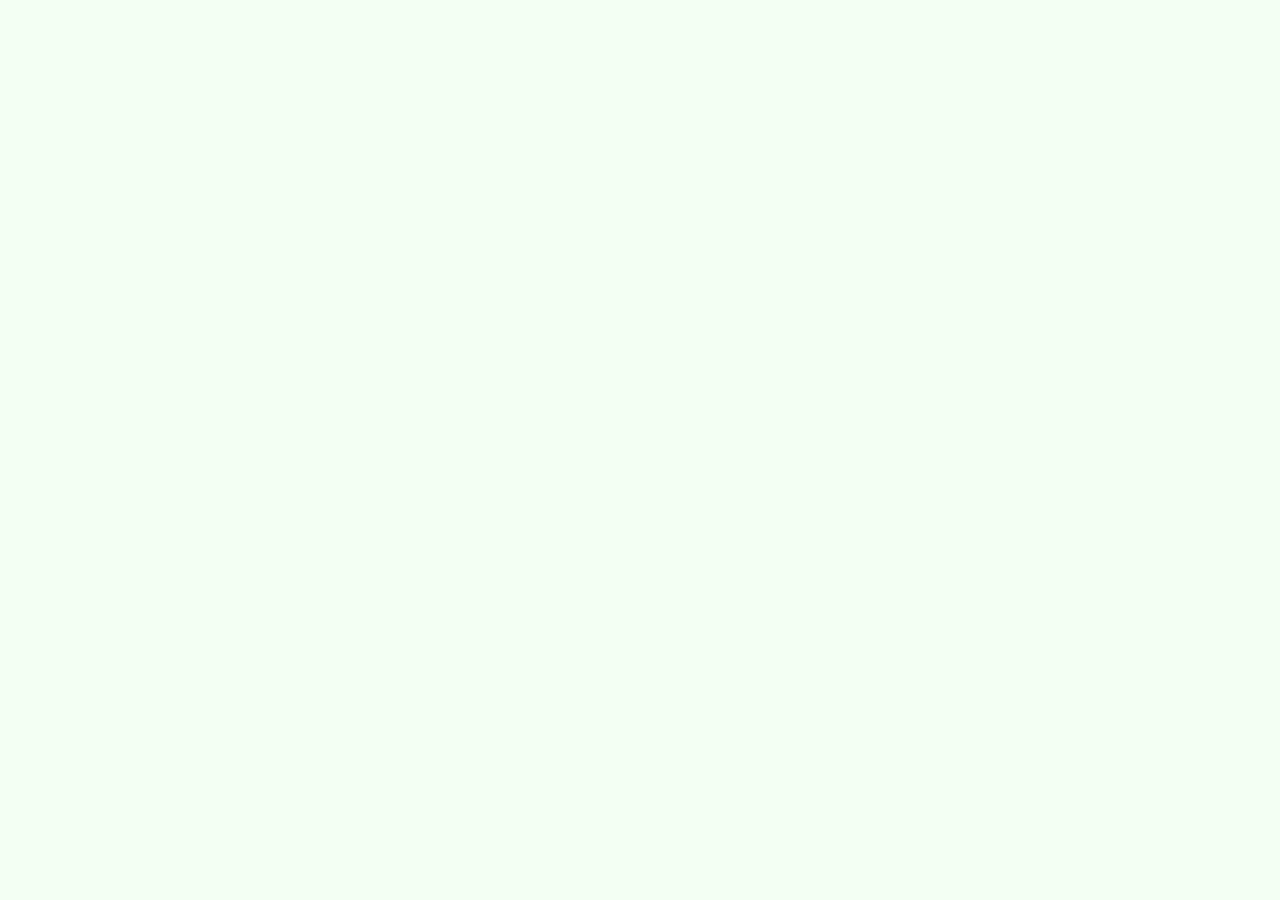
==== lab-b/index.html @ 774b9386 "added lab-b" ====
<!doctype html>
<html lang="en">
<head>
    <meta charset="UTF-8">
    <meta name="viewport" content="width=device-width, initial-scale=1">
    <title>Bartosz Golewski (57779) - PTW LAB B</title>

    <link rel="stylesheet" href="styles.css" type="text/css">
    <script src="scripts.js" defer></script>
</head>
<body>

</body>
</html>
---- lab-b/styles.css ----
body {
  background-color: #f3fff3;
}
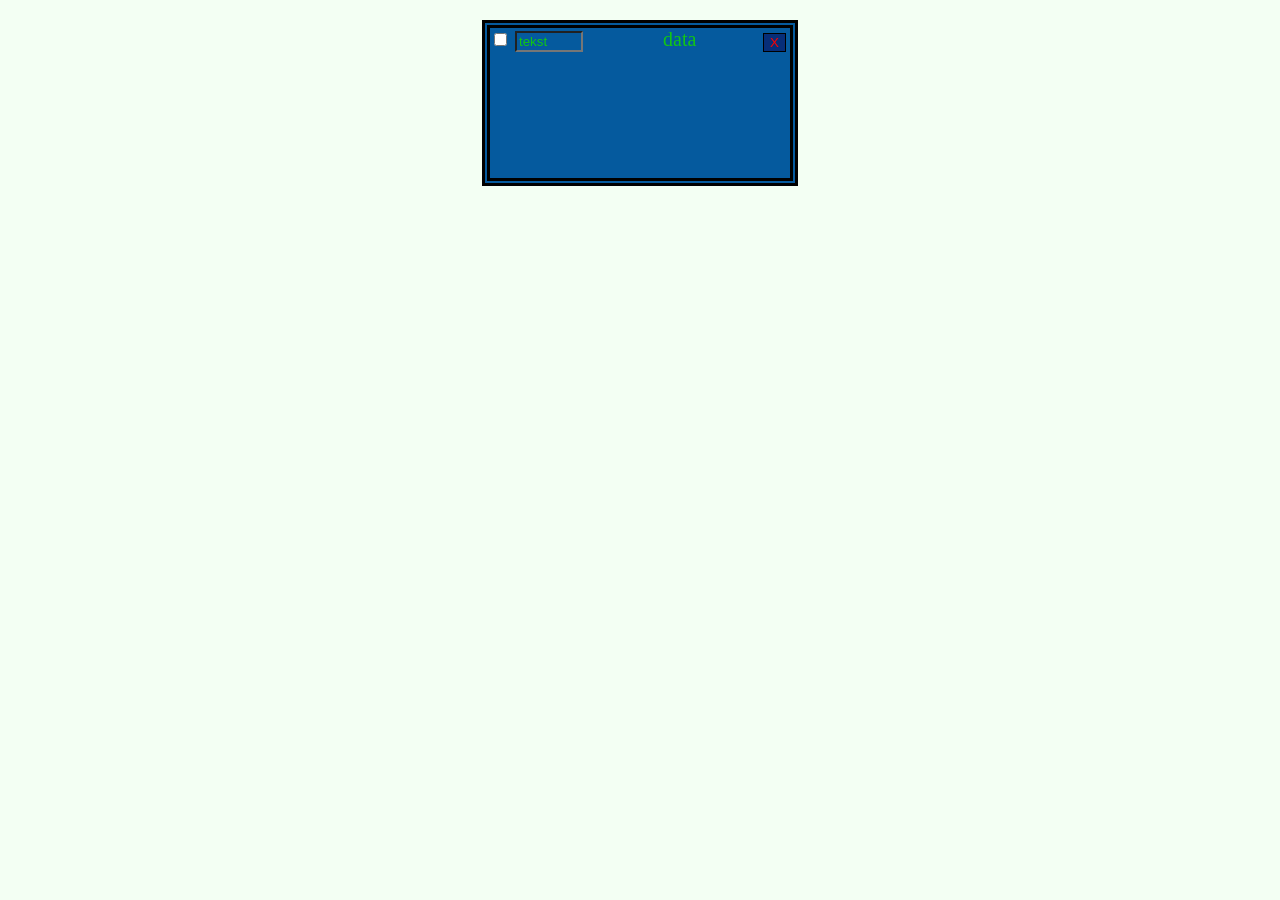
==== commit 0954bb35: "updated lab-b" ====
--- a/lab-b/index.html
+++ b/lab-b/index.html
@@ -1,5 +1,5 @@
 <!doctype html>
-<html lang="en">
+<html lang="en" xmlns="http://www.w3.org/1999/html">
 <head>
     <meta charset="UTF-8">
     <meta name="viewport" content="width=device-width, initial-scale=1">
@@ -9,6 +9,14 @@
     <script src="scripts.js" defer></script>
 </head>
 <body>
+    <div class = container>
+        <div class="blue-rectangle">
+            <input type="checkbox"  id="tekst1">
+            <label for="tekst1"> <input type="text" id="input1" value="tekst"></label>
+            <span id = "data">data</span>
+            <button id = "delete">X</button>
+        </div>
 
+    </div>
 </body>
 </html>
--- a/lab-b/styles.css
+++ b/lab-b/styles.css
@@ -1,3 +1,34 @@
 body {
   background-color: #f3fff3;
 }
+
+.blue-rectangle {
+  width: 300px;
+  height: 150px;
+  background-color: #055a9e;
+  border: double 8px black;
+  margin: 20px auto;
+  font-size: 20px;
+  color: #12c615;
+}
+
+#delete {
+  background-color: #072e78;
+  color: red;
+  border: 1px solid black;
+  position: absolute;
+  margin-left: 180px;
+  margin-top: 5px;
+  cursor: pointer;
+}
+
+#data{
+  position: absolute;
+  margin-left: 80px;
+}
+
+#input1{
+  color: #12c615;
+  background: transparent;
+  max-width: 60px;
+}
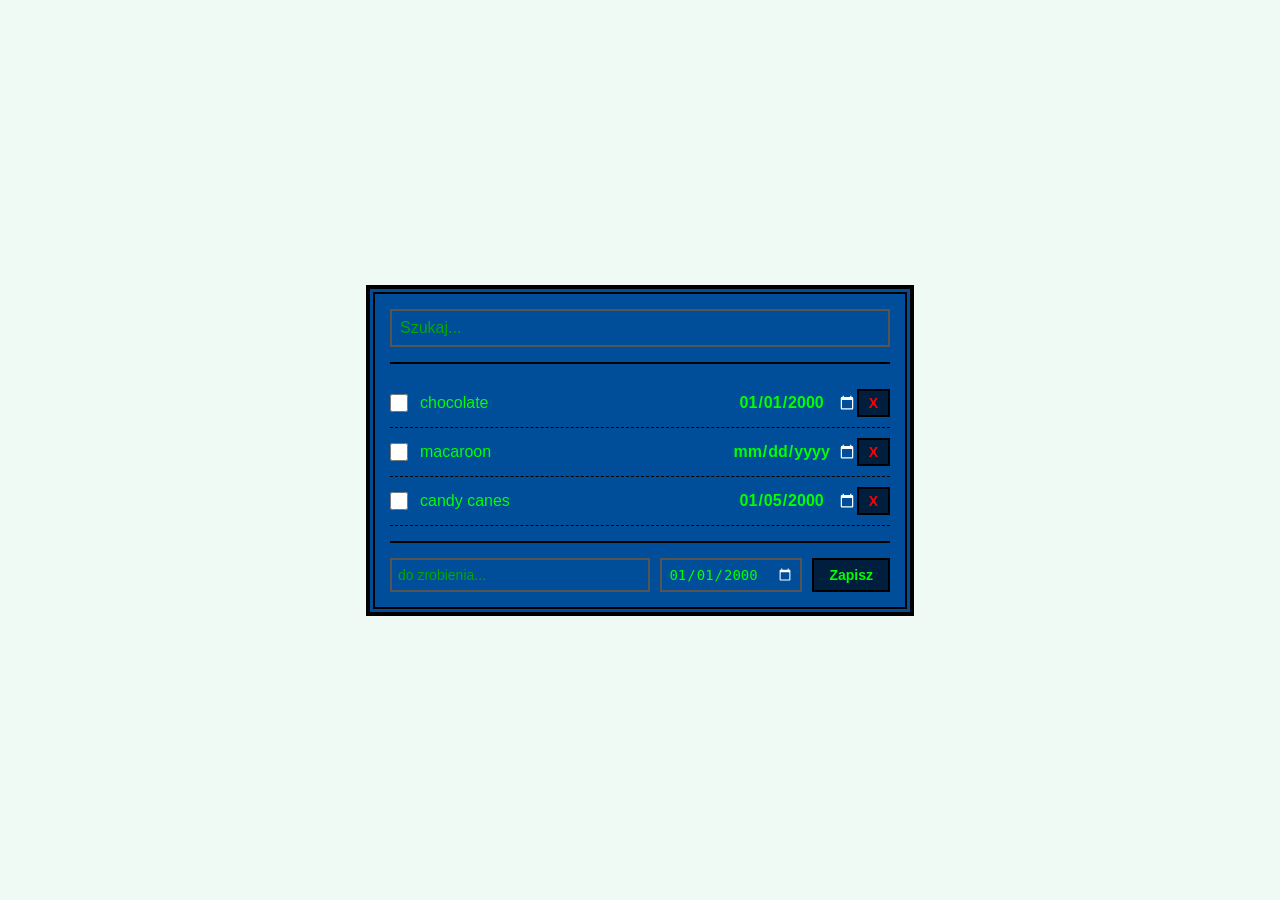
==== commit 645f56a0: "Updated lab-b end" ====
--- a/lab-b/index.html
+++ b/lab-b/index.html
@@ -9,14 +9,47 @@
     <script src="scripts.js" defer></script>
 </head>
 <body>
-    <div class = container>
-        <div class="blue-rectangle">
-            <input type="checkbox"  id="tekst1">
-            <label for="tekst1"> <input type="text" id="input1" value="tekst"></label>
-            <span id = "data">data</span>
-            <button id = "delete">X</button>
+<body>
+
+<div class="app-container">
+    <div class="search-section">
+        <input type="text" class="search-input" placeholder="Szukaj...">
+    </div>
+
+    <div class="list-section">
+        <div class="list-item">
+            <div class="left-section">
+                <input type="checkbox" class="item-checkbox">
+                <input type="text" class="item-text" value="chocolate">
+            </div>
+            <span class="item-date">2000-01-01</span>
+            <button class="item-delete">X</button>
         </div>
 
+        <div class="list-item">
+            <div class="left-section">
+                <input type="checkbox" class="item-checkbox">
+                <input type="text" class="item-text" value="macaroon">
+            </div>
+            <span class="item-date"></span>
+            <button class="item-delete">X</button>
+        </div>
+
+        <div class="list-item">
+            <div class="left-section">
+                <input type="checkbox" class="item-checkbox">
+                <input type="text" class="item-text" value="candy canes">
+            </div>
+            <span class="item-date">2000-01-05</span>
+            <button class="item-delete">X</button>
+        </div>
     </div>
+
+    <div class="add-section">
+        <input type="text" class="add-text" placeholder="do zrobienia...">
+        <input type="date" class="add-date" value="2000-01-01">
+        <button class="add-button">Zapisz</button>
+    </div>
+</div>
 </body>
 </html>
--- a/lab-b/styles.css
+++ b/lab-b/styles.css
@@ -1,34 +1,157 @@
+
 body {
-  background-color: #f3fff3;
+  background-color: #f0faf4;
+  display: flex;
+  justify-content: center;
+  align-items: center;
+  height: 100vh;
+  margin: 0;
+  font-family: sans-serif;
 }
 
-.blue-rectangle {
-  width: 300px;
-  height: 150px;
-  background-color: #055a9e;
-  border: double 8px black;
-  margin: 20px auto;
-  font-size: 20px;
-  color: #12c615;
+.app-container {
+  background-color: #004d99;
+  border: 4px solid black;
+  box-shadow: inset 0 0 0 3px #004d99, inset 0 0 0 5px black;
+  padding: 20px;
+  width: 500px;
 }
 
-#delete {
-  background-color: #072e78;
-  color: red;
-  border: 1px solid black;
-  position: absolute;
-  margin-left: 180px;
-  margin-top: 5px;
+
+.search-section {
+  margin-bottom: 15px;
+  border-bottom: 2px solid #000;
+  padding-bottom: 15px;
+}
+
+.search-input {
+  width: 100%;
+  box-sizing: border-box;
+  background-color: transparent;
+  color: #00ff00;
+  border: 2px solid #555;
+  padding: 8px;
+  font-size: 16px;
+}
+
+.search-input::placeholder {
+  color: #00aa00;
+}
+
+.list-section {
+  display: flex;
+  flex-direction: column;
+}
+
+.list-item {
+  display: flex;
+  align-items: center;
+  justify-content: space-between;
+  padding: 10px 0;
+  border-bottom: 1px dashed #000;
+}
+
+.left-section {
+  display: flex;
+  align-items: center;
+  gap: 10px;
+  flex: 1;
+}
+
+.item-checkbox {
+  width: 18px;
+  height: 18px;
+  cursor: pointer;
+  margin: 0;
+}
+
+
+.item-text {
+  background-color: transparent;
+  color: #00ff00;
+  border: none;
+  font-size: 16px;
+  width: 120px;
+}
+
+.item-text:focus {
+  outline: none;
+  border-bottom: 1px solid #00ff00;
+}
+
+.item-date {
+  background-color: transparent;
+  color: #00ff00;
+  border: none;
+  font-size: 16px;
+  width: 130px;
+  text-align: center;
+  font-weight: bold;
+  font-family: inherit;
+  color-scheme: dark;
+}
+.item-date:focus {
+  outline: none;
+  border-bottom: 1px solid #00ff00;
+}
+
+.item-delete {
+  background-color: #001f3f;
+  color: #ff0000;
+  border: 2px solid black;
+  padding: 4px 10px;
+  font-size: 14px;
+  font-weight: bold;
   cursor: pointer;
 }
 
-#data{
-  position: absolute;
-  margin-left: 80px;
+.item-delete:hover {
+  background-color: #001122;
 }
 
-#input1{
-  color: #12c615;
-  background: transparent;
-  max-width: 60px;
+.add-section {
+  display: flex;
+  gap: 10px;
+  margin-top: 15px;
+  padding-top: 15px;
+  border-top: 2px solid #000;
 }
+
+.add-text, .add-date {
+  background-color: transparent;
+  color: #00ff00;
+  border: 2px solid #555;
+  padding: 6px;
+  font-size: 14px;
+}
+
+.add-text {
+  flex: 2;
+}
+
+.add-text::placeholder {
+  color: #00aa00;
+}
+
+.add-date {
+  flex: 1;
+  color-scheme: dark;
+}
+
+.add-button {
+  background-color: #001f3f;
+  color: #00ff00;
+  border: 2px solid black;
+  padding: 6px 15px;
+  font-size: 14px;
+  cursor: pointer;
+  font-weight: bold;
+}
+
+.add-button:hover {
+  background-color: #001122;
+}
+
+input:focus, button:focus {
+  outline: 1px solid #00ff00;
+}
